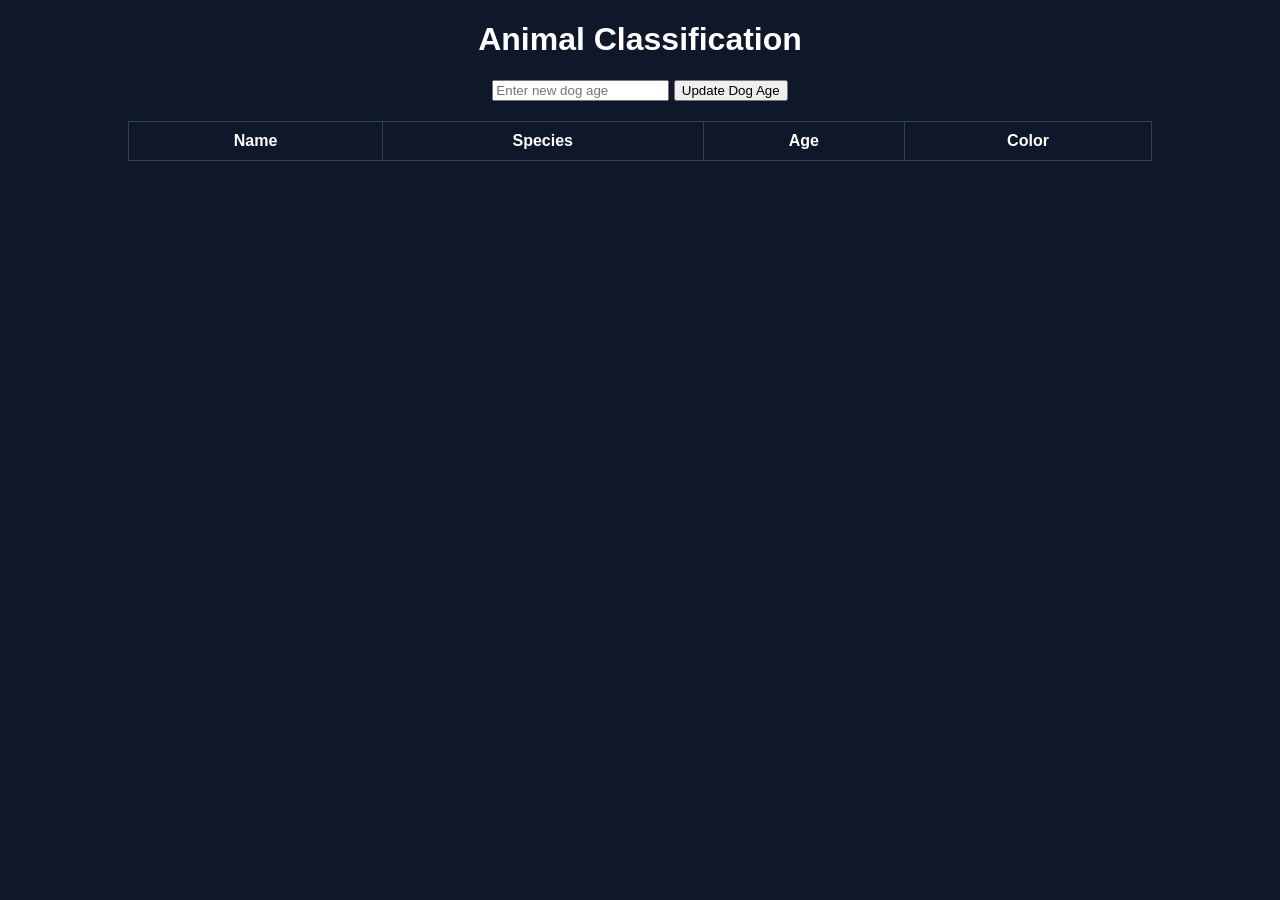
==== projects/animals.html @ e9e37439 "Add files via upload" ====
<!DOCTYPE html>
<html>
<head>
  <title>Animal Classification</title>
  <link rel="stylesheet" href="../style.css">
</head>
<body>

<h1 style="text-align:center;">Animal Classification</h1>

<div style="text-align:center;">
  <input id="ageInput" type="number" placeholder="Enter new dog age">
  <button onclick="updateDog()">Update Dog Age</button>
</div>

<table>
  <thead>
    <tr>
      <th>Name</th>
      <th>Species</th>
      <th>Age</th>
      <th>Color</th>
    </tr>
  </thead>
  <tbody id="animalTable"></tbody>
</table>

<script src="../js/animals.js"></script>

</body>
</html>
---- style.css ----
body {
  margin: 0;
  font-family: Arial, sans-serif;
  background: #0f172a;
  color: white;
}

header {
  text-align: center;
  padding: 40px;
  background: #1e293b;
}

.projects {
  display: flex;
  justify-content: center;
  gap: 30px;
  padding: 40px;
  flex-wrap: wrap;
}

.card {
  background: #1e293b;
  padding: 20px;
  border-radius: 12px;
  width: 260px;
  text-align: center;
  transition: 0.3s;
}

.card:hover {
  transform: translateY(-8px);
}

a {
  display: inline-block;
  margin-top: 10px;
  padding: 10px 15px;
  background: #38bdf8;
  color: black;
  text-decoration: none;
  border-radius: 6px;
}

table {
  width: 80%;
  margin: 20px auto;
  border-collapse: collapse;
}

th, td {
  border: 1px solid #334155;
  padding: 10px;
  text-align: center;
}
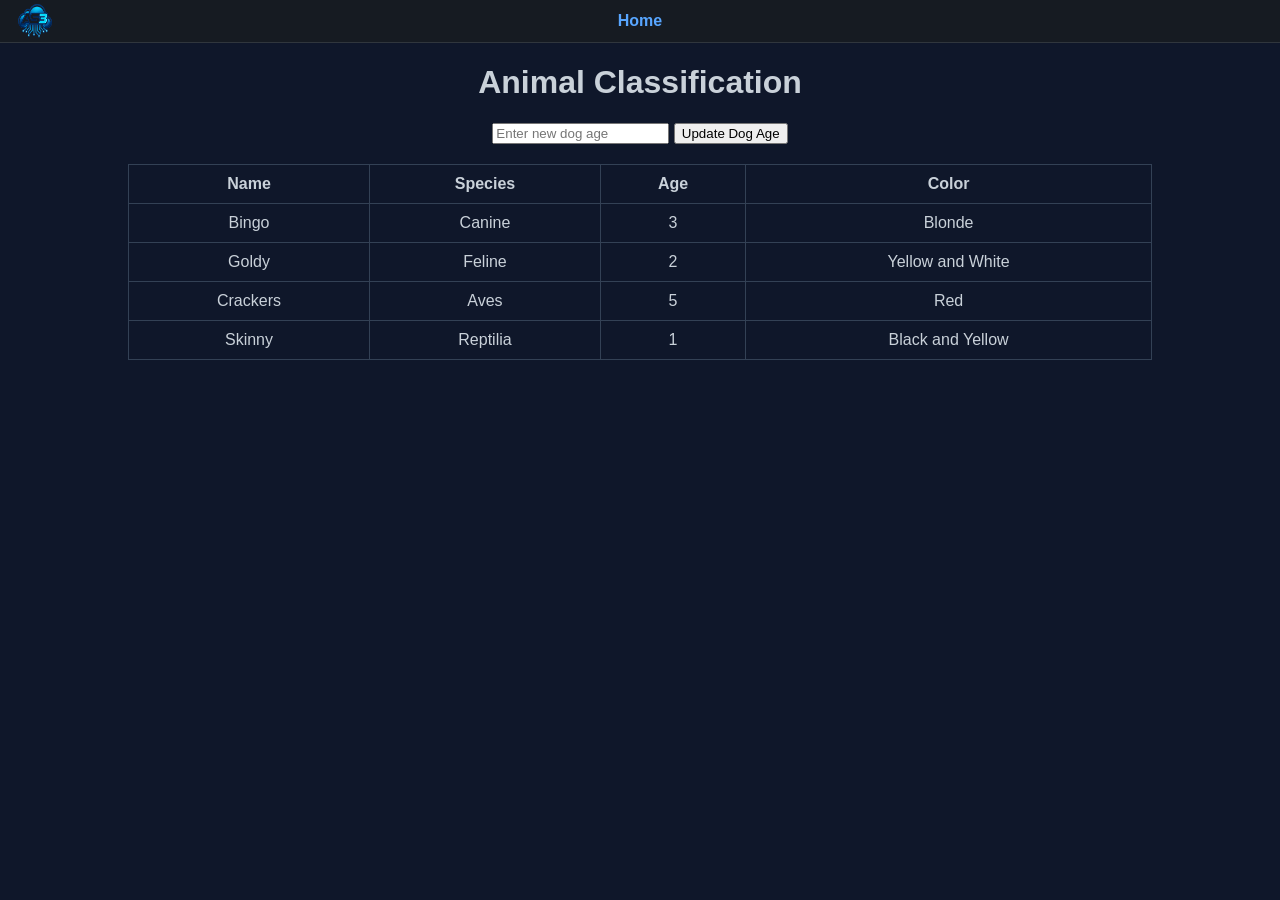
==== commit b2594e25: "Add files via upload" ====
--- a/projects/animals.html
+++ b/projects/animals.html
@@ -1,10 +1,20 @@
 <!DOCTYPE html>
 <html>
 <head>
+  <link rel="icon" type="image/png" href="../as3_logo.png">
   <title>Animal Classification</title>
   <link rel="stylesheet" href="../style.css">
 </head>
 <body>
+
+<header>
+  <div>
+    <img src="../as3_logo.png" class="header-logo">
+    <nav>
+        <a href="../index.html">Home</a>
+    </nav>
+  </div>
+</header>
 
 <h1 style="text-align:center;">Animal Classification</h1>
 
--- a/style.css
+++ b/style.css
@@ -2,13 +2,49 @@
   margin: 0;
   font-family: Arial, sans-serif;
   background: #0f172a;
-  color: white;
+  color: #c9d1d9;
 }
 
 header {
-  text-align: center;
-  padding: 40px;
-  background: #1e293b;
+    background: #161b22;
+    padding: 12px 18px;
+    position: sticky;
+    top: 0;
+    border-bottom: 1px solid #30363d;
+    z-index: 1000;
+    display: flex;
+    align-items: center;
+    justify-content: center;
+}
+
+.header-logo {
+    position: absolute;
+    left: 18px;
+    top: 50%;
+    transform: translateY(-50%);
+    width: 34px;
+    height: 34px;
+    border-radius: 6px;
+    cursor: pointer;
+    filter: drop-shadow(0 0 rgba(88,166,255,0.4));
+}
+
+header img {
+  cursor: pointer;
+  transition: transform 0.2s ease;
+}
+
+.hero-buttons { display: flex; gap: 12px; flex-wrap: wrap; justify-content: center; }
+
+.hero-container {
+    padding: 40px 20px;
+    border: 1px solid rgba(88,166,255,0.15);
+    border-radius: 12px;
+    background: radial-gradient(circle at top, rgba(88,166,255,0.08), transparent 60%), #0d1117;
+    display: flex;
+    flex-direction: column;
+    align-items: center;
+    text-align: center;
 }
 
 .projects {
@@ -32,9 +68,8 @@
   transform: translateY(-8px);
 }
 
-a {
+.card a {
   display: inline-block;
-  margin-top: 10px;
   padding: 10px 15px;
   background: #38bdf8;
   color: black;
@@ -52,4 +87,80 @@
   border: 1px solid #334155;
   padding: 10px;
   text-align: center;
+}
+
+.quiz-container {
+  width: 400px;
+  margin: 40px auto;
+  text-align: center;
+  background: #1e293b;
+  padding: 30px;
+  border-radius: 12px;
+}
+
+#question {
+  font-size: 20px;
+  margin-bottom: 20px;
+}
+
+.answers {
+  display: flex;
+  flex-direction: column;
+  gap: 12px; /* 🔥 THIS fixes spacing */
+}
+
+.answers button {
+  padding: 12px;
+  border: none;
+  border-radius: 8px;
+  background: #38bdf8;
+  color: black;
+  font-size: 16px;
+  cursor: pointer;
+  transition: 0.2s;
+}
+
+.answers button:hover {
+  background: #0ea5e9;
+}
+
+#nextBtn {
+  margin-top: 20px;
+  padding: 10px 20px;
+  border: none;
+  background: #22c55e;
+  color: white;
+  border-radius: 6px;
+  cursor: pointer;
+}
+
+/* left side (logo + home) */
+.nav-left {
+  display: flex;
+  align-items: center;
+  gap: 15px;
+}
+
+/* logo */
+.logo {
+  height: 40px;
+}
+
+/* home link */
+.home-link {
+  text-decoration: none;
+  color: #0f172a;
+  font-weight: 600;
+  font-size: 16px;
+}
+
+nav {
+    display: flex;
+    gap: 22px;
+}
+
+nav a {
+    color: #58a6ff;
+    text-decoration: none;
+    font-weight: bold;
 }
